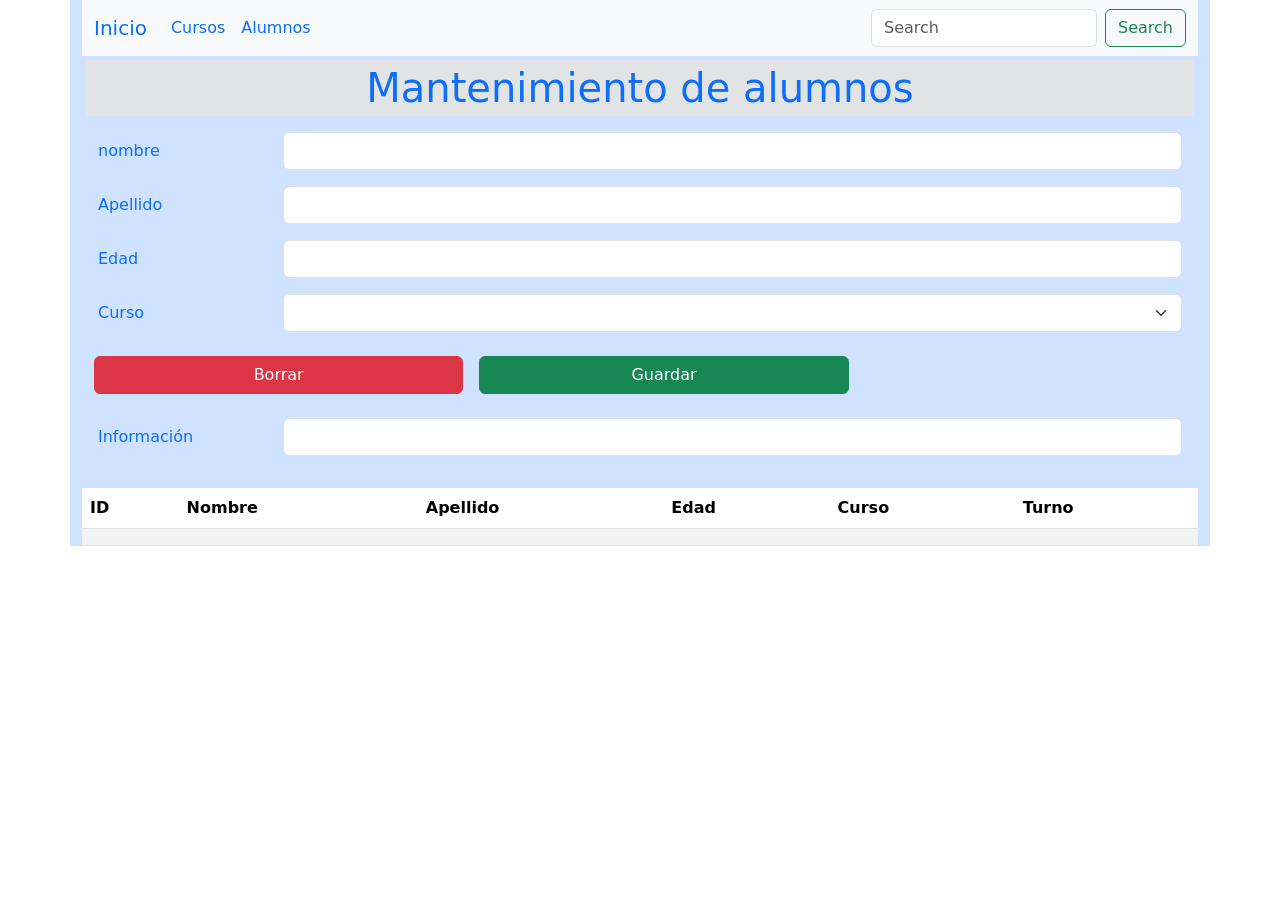
==== src/main/resources/templates/alumnos.html @ 23b17180 "primer commit del repo" ====
<!DOCTYPE html>
<html lang="es">
  <head>
    <meta charset="UTF-8" />
    <meta name="viewport" content="width=device-width, initial-scale=1.0" />
    <title>Alumnos</title>
    <link
      href="https://cdn.jsdelivr.net/npm/bootstrap@5.3.1/dist/css/bootstrap.min.css"
      rel="stylesheet"
      integrity="sha384-4bw+/aepP/YC94hEpVNVgiZdgIC5+VKNBQNGCHeKRQN+PtmoHDEXuppvnDJzQIu9"
      crossorigin="anonymous"
    />
    <link href="css/style.css" rel="stylesheet" type="text/css" />
    <link href="/css/reloj.css" rel="stylesheet" />
    <script src="/js/reloj.js"></script>
  </head>
  <body onload="startTime()">
    <div class="container-lg bg-primary-subtle">
      <nav class="navbar navbar-expand-lg bg-body-tertiary">
        <div class="container-fluid">
          <a class="navbar-brand text-primary" href="/">Inicio</a>
          <button
            class="navbar-toggler"
            type="button"
            data-bs-toggle="collapse"
            data-bs-target="#navbarSupportedContent"
            aria-controls="navbarSupportedContent"
            aria-expanded="false"
            aria-label="Toggle navigation"
          >
            <span class="navbar-toggler-icon"></span>
          </button>
          <div class="collapse navbar-collapse" id="navbarSupportedContent">
            <ul class="navbar-nav me-auto mb-2 mb-lg-0">
              <li class="nav-item">
                <a
                  class="nav-link active text-primary"
                  aria-current="page"
                  href="/cursos"
                  >Cursos</a
                >
              </li>
              <li class="nav-item">
                <a
                  class="nav-link active text-primary"
                  aria-current="page"
                  href="/alumnos"
                  >Alumnos</a
                >
              </li>
            </ul>
            <div id="clockdate">
              <div class="clockdate-wrapper">
                <div id="clock"></div>
              </div>
            </div>
            <form class="d-flex" role="search">
              <input
                class="form-control me-2"
                type="search"
                placeholder="Search"
                name="buscar"
                id="buscar"
                aria-label="Search"
              />
              <button class="btn btn-outline-success" type="submit">
                Search
              </button>
            </form>
          </div>
        </div>
      </nav>

      <h1 class="text-center text-primary bg-secondary-subtle p-1 m-1">
        Mantenimiento de alumnos
      </h1>

      <form
        class="bg-primary-subtle formulario"
        th:object="${alumno}"
        th:action="@{/savealumno}"
        method="post"
      >
        <div class="m-2 p-2">
          <!-- control nombre  -->
          <div class="mb-3 row">
            <label for="nombre" class="col-sm-2 col-form-label text-primary"
              >nombre</label
            >
            <div class="col-sm-10">
              <input
                type="text"
                class="form-control text-primary"
                name="nombre"
                id="nombre"
                value=""
                required
                minlength="3"
                maxlength="20"
                th:field="*{nombre}"
              />
            </div>
          </div>

          <!-- control apellido  -->
          <div class="mb-3 row">
            <label for="apellido" class="col-sm-2 col-form-label text-primary"
              >Apellido</label
            >
            <div class="col-sm-10">
              <input
                type="text"
                class="form-control text-primary"
                name="apellido"
                id="apellido"
                value=""
                required
                minlength="3"
                maxlength="20"
                th:field="*{apellido}"
              />
            </div>
          </div>

          <!-- control select edad  -->
          <div class="mb-3 row">
            <label for="edad" class="col-sm-2 col-form-label text-primary"
              >Edad</label
            >
            <div class="col-sm-10">
              <input
                type="number"
                class="form-control text-primary"
                name="edad"
                id="edad"
                value=""
                required
                min="18"
                max="120"
                th:field="*{edad}"
              />
            </div>
          </div>

          <!-- control select curso  -->
          <div class="mb-3 row">
            <label for="curso" class="col-sm-2 col-form-label text-primary"
              >Curso</label
            >
            <div class="col-sm-10">
              <select
                class="form-select text-primary"
                aria-label="Default select example"
                name="curso"
                id="curso"
              >
                <option
                  th:each="cursoLista: ${listacursos}"
                  th:text="${cursoLista.id} +' '+ ${cursoLista.titulo} +' '+ ${cursoLista.turno}"
                  th:value="${cursoLista.id}"
                ></option>
              </select>
            </div>
          </div>

          <!-- botones -->
          <div class="mb-3 row">
            <button type="reset" class="btn btn-danger col-sm-4 m-2">
              Borrar
            </button>
            <button type="submit" class="btn btn-success col-sm-4 m-2">
              Guardar
            </button>
          </div>

          <!-- control información  -->
          <div class="mb-3 row">
            <label
              for="informacion"
              class="col-sm-2 col-form-label text-primary"
              >Información</label
            >
            <div class="col-sm-10">
              <input
                type="text"
                readonly
                class="form-control text-primary"
                id="informacion"
                th:value="${mensajeAlumno}"
              />
            </div>
          </div>
        </div>
      </form>

      <div>
        <table class="table table-striped">
          <thead>
            <tr>
              <th scope="col">ID</th>
              <th scope="col">Nombre</th>
              <th scope="col">Apellido</th>
              <th scope="col">Edad</th>
              <th scope="col">Curso</th>
              <th scope="col">Turno</th>
            </tr>
          </thead>
          <tbody>
            <tr th:each="alumno: ${listaAlumnos}">
              <th scope="row" th:text="${alumno.id}"></th>
              <td th:text="${alumno.nombre}"></td>
              <td th:text="${alumno.apellido}"></td>
              <td th:text="${alumno.edad}"></td>
              <td th:text="${mapaCurso.get(alumno.idCurso).titulo}"></td>
              <td th:text="${mapaCurso.get(alumno.idCurso).turno}"></td>
            </tr>
          </tbody>
        </table>
      </div>
    </div>
    <script
      src="https://cdn.jsdelivr.net/npm/bootstrap@5.3.2/dist/js/bootstrap.bundle.min.js"
      integrity="sha384-C6RzsynM9kWDrMNeT87bh95OGNyZPhcTNXj1NW7RuBCsyN/o0jlpcV8Qyq46cDfL"
      crossorigin="anonymous"
    ></script>
  </body>
</html>
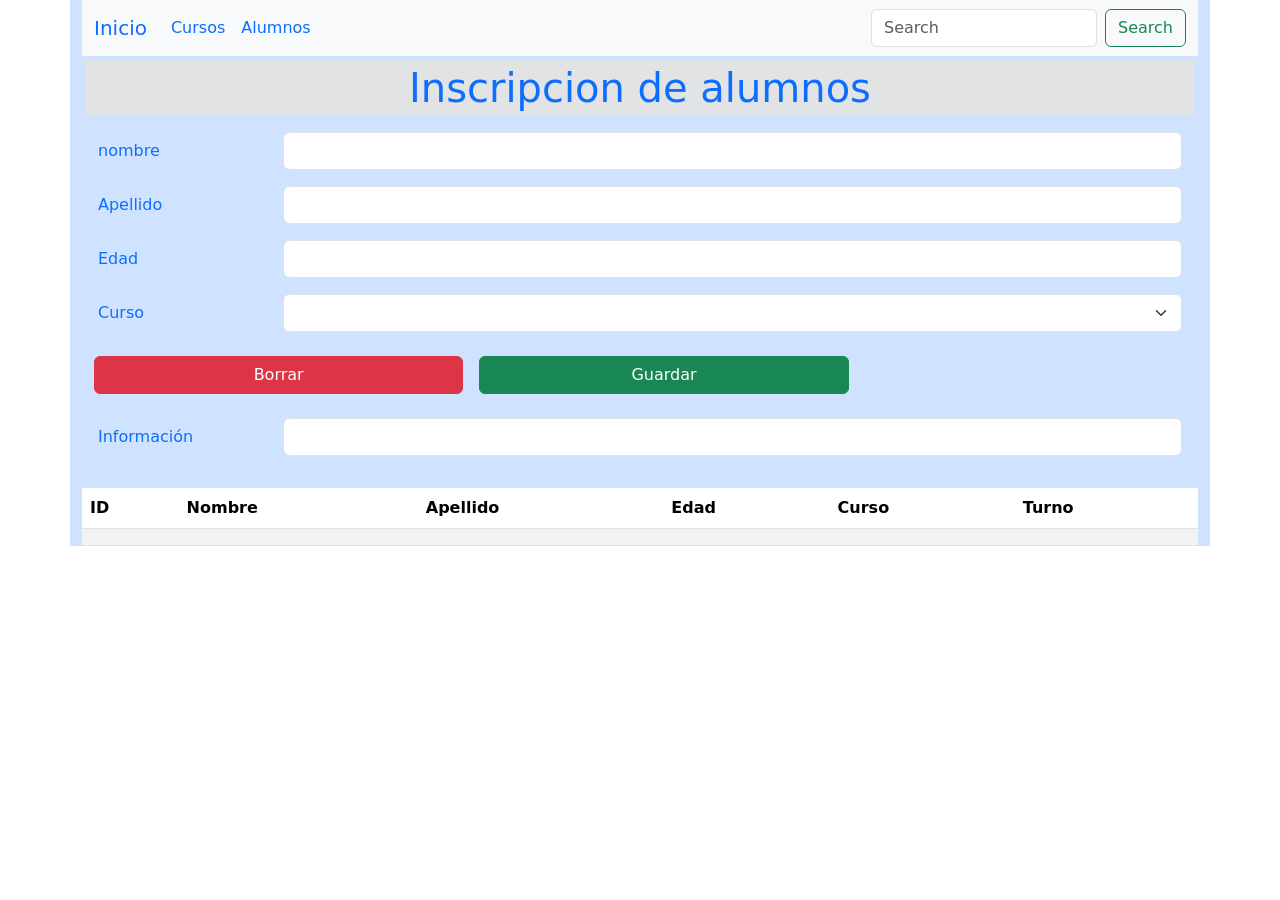
==== commit 6284f571: "primer commit del desarrollo final del proyecto" ====
--- a/src/main/resources/templates/alumnos.html
+++ b/src/main/resources/templates/alumnos.html
@@ -1,5 +1,5 @@
 <!DOCTYPE html>
-<html lang="es">
+<html lang="es" xmlns:th="http://www.w3.org/1999/xhtml">
   <head>
     <meta charset="UTF-8" />
     <meta name="viewport" content="width=device-width, initial-scale=1.0" />
@@ -72,7 +72,7 @@
       </nav>
 
       <h1 class="text-center text-primary bg-secondary-subtle p-1 m-1">
-        Mantenimiento de alumnos
+        Inscripcion de alumnos
       </h1>
 
       <form
